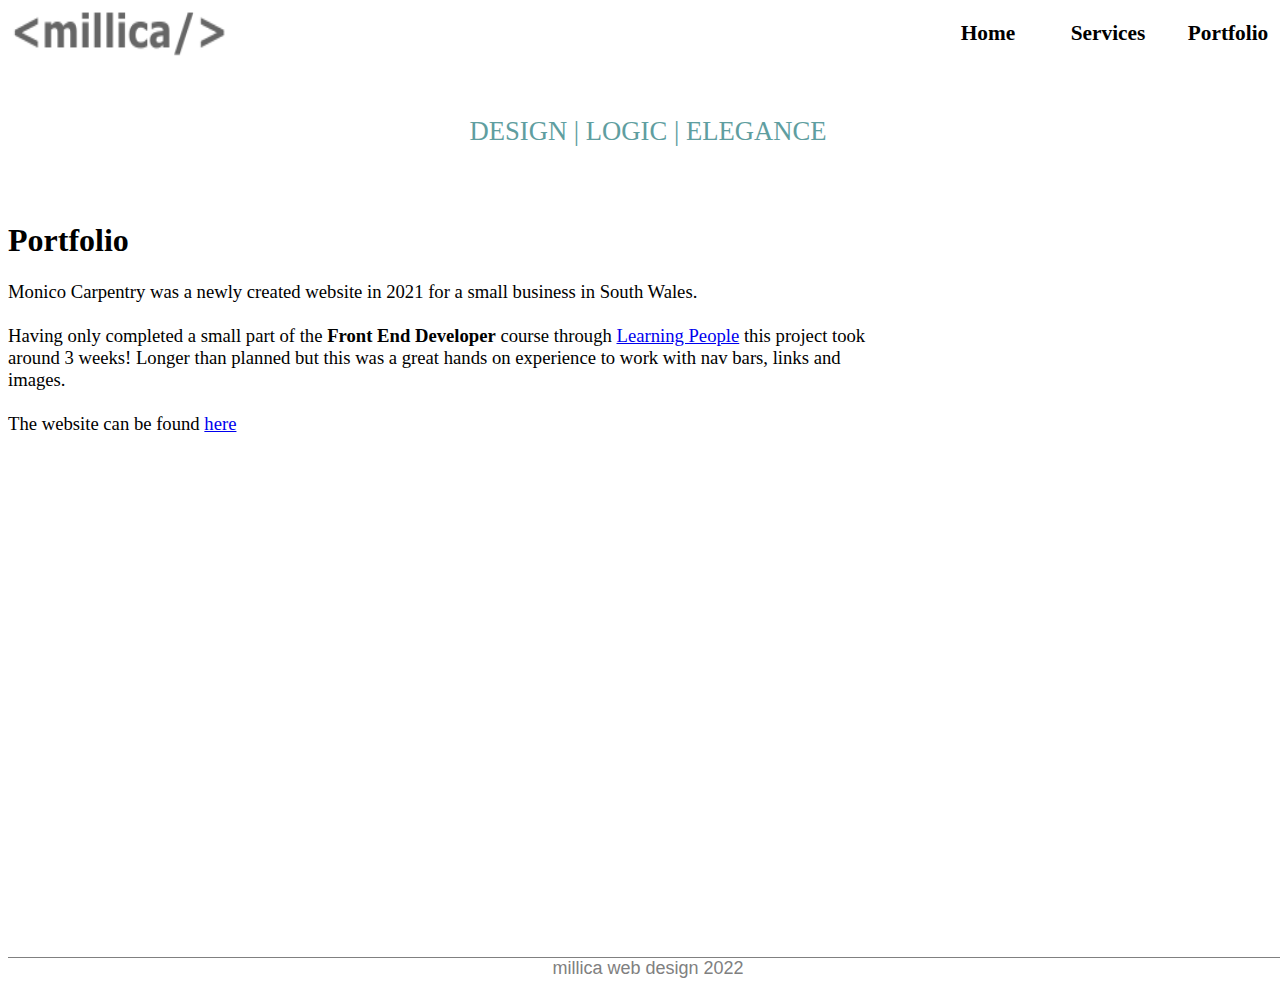
==== portfolio.html @ 21f67f3f "1st commit" ====
<!DOCTYPE html>
<html lang="en">
<head>
    <meta charset="UTF-8">
    <link rel="stylesheet" type="text/css" href="stylesheet.css" />
    <title>Martin Smith Profile</title> 
</head>

<body>
<div id="wrapper">

<a href="index.html" alt=""><img id="logo" src="images/millica_logo_1.png" alt=""></a>

<div id="nav">
<a href="index.html"><div id="home">Home</div></a>
<a href="services.html"><div id="services">Services</div></a>
<a href="#"><div id="portfolio">Portfolio</div></a>
</div>

<br><br><br><br><br>
<h1 id="motto">DESIGN | LOGIC | ELEGANCE</h1>
<br><br>
<h1 id="portfolio_name">Portfolio</h1>

<p id="para2">Monico Carpentry was a newly created website in 2021 for a small business in South Wales.<br><br>
Having only completed a small part of the <span style="font-weight: bold">Front End Developer</span> course through <a href="https://www.learningpeople.com/uk/" alt=""> Learning People</a> this project took around 3 weeks! Longer than planned but this was a great hands on experience to work with nav bars, links and images. <br><br>
    
The website can be found <a href="https://www.monico-carpentry.co.uk" alt="">here</a>
</p>

<br><br><br><br><br><br><br><br><br><br><br><br><br><br><br><br><br><br><br><br><br><br><br><br><br><br><br><br>
<footer>millica web design 2022</footer>
</div> <!--closing div for div id="wrapper"-->
---- stylesheet.css ----
/* home page */
#wrapper {
    margin: 0 auto;
    width: 1280px;
    } 

#logo {
    height: 50px;
    width: 220px;
    float: left;
}

#nav {
    float: right;
    width: 360px;
    height: 50px;
    font-family: calibri;
    font-size: 16pt;
    font-weight: bold;
    text-align: center;
    background-color: none;
}
#nav:hover{
        cursor: pointer;
}

#home {
    width: 120px;
    line-height: 50px;
    float: left;
    color: black;
}
#home:hover{
        background-color: cadetblue;
        color: white;
}

#services {
    width: 120px;
    line-height: 50px;
    float: left;
    color: black;
    }
#services:hover{
        background-color:cadetblue;
        color: white;
    }

#portfolio {
    width: 120px;
    line-height: 50px;
    float: left;
    color: black;
    }
#portfolio:hover{
        background-color: cadetblue;
        color: white;
    }

#motto {
    font-family: Calibri;
    font: weight 10px;
    font-size: 20pt;
    font-weight:lighter;
    color:cadetblue;
    text-align: center;
}

#index_name {
    font-family: calibri;
    padding-left: 70px;
}

#profile {
    width: 325px;
    height: 270px;
    border-radius: 50%;
    float:left;
    padding-left: 0px;

}

.h2float {
    padding-left: 400px;
    font-family: calibri;
    font-size: 15pt;
}

#para1 {
    padding-left: 400px;
    font-family: calibri;
    font-size: 14pt;
    width: 670px;
}

#list1 {
    padding-left: 400px;
    font-family: calibri;
    font-size: 14pt;
    width: 670px;
    list-style-type: none;
}

.h2nofloat {
    font-family: calibri;
    font-size: 15pt;
}

.list2 {
    font-family: calibri;
    font-size: 14pt;
    width: 670px;
    list-style-type: none;
    padding-left: 0px;
}

footer {
    font-size: 18px;
    font-family: arial; 
    color: grey; 
    text-align: center;
    padding-bottom: 0px;
    border-top-style: solid;
    border-top-color: grey;
    border-top-width: 1px;
}

/* services page */

#services_img {
    width: 404px;
    height: 297px;
    border-radius: 5%;
    float: left;
}

#services_name {
    font-family: calibri;
    padding-left: 500px
}


#list3 {
    font-family: calibri;
    font-size: 18pt;
    list-style-type: square;
    padding-left: 500px;   
}

/* portfolio page */

#portfolio_name{
    font-family: calibri;
}

#para2 {
    font-family: calibri;
    font-size: 14pt;
    width: 870px;
}
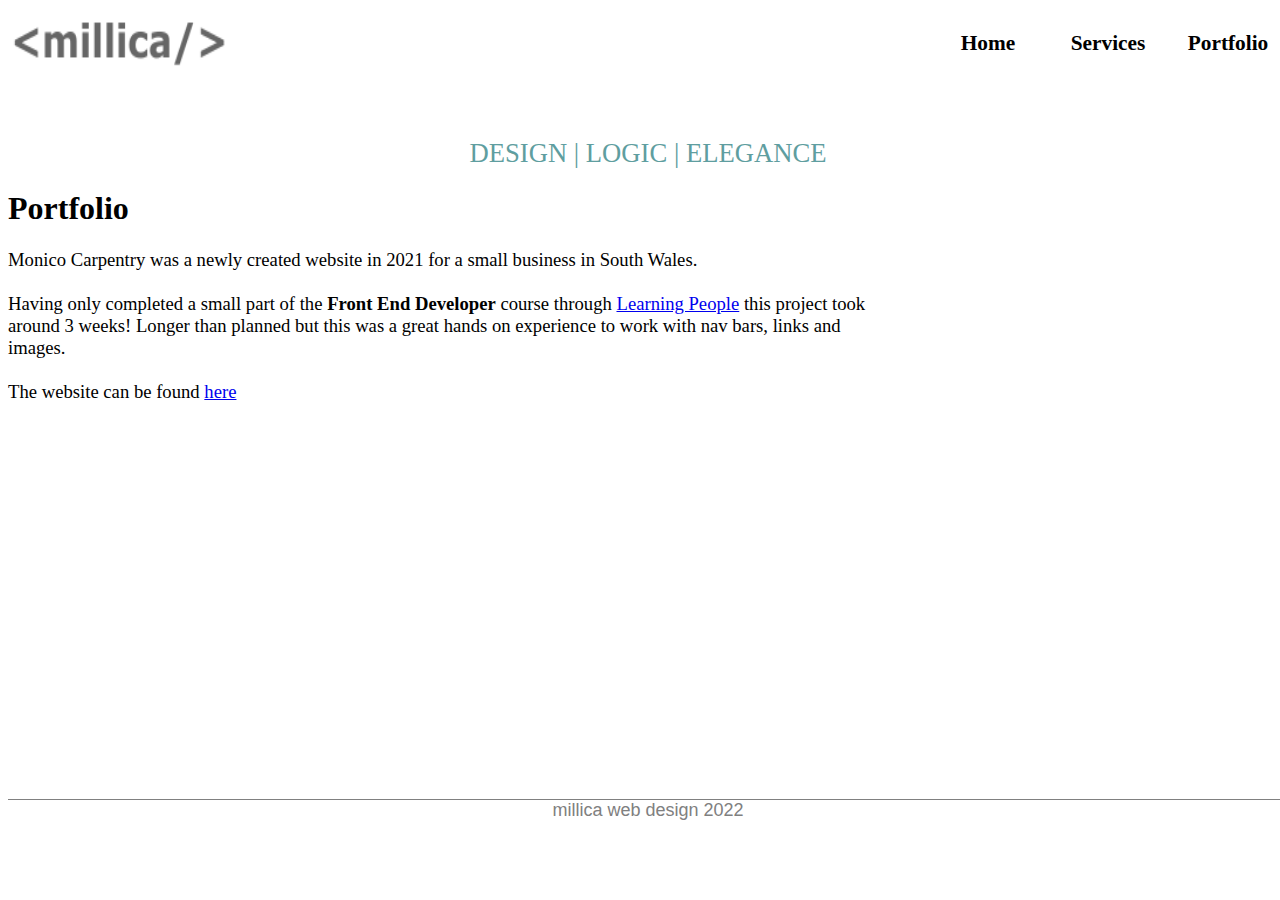
==== commit a47c0001: "media query 1st run" ====
--- a/portfolio.html
+++ b/portfolio.html
@@ -1,6 +1,7 @@
 <!DOCTYPE html>
 <html lang="en">
 <head>
+    <meta name="viewport" content="width=device-width, initial-scale=1.0"> <!-- needed for every page?-->
     <meta charset="UTF-8">
     <link rel="stylesheet" type="text/css" href="stylesheet.css" />
     <title>Martin Smith Profile</title> 
@@ -17,9 +18,8 @@
 <a href="#"><div id="portfolio">Portfolio</div></a>
 </div>
 
-<br><br><br><br><br>
 <h1 id="motto">DESIGN | LOGIC | ELEGANCE</h1>
-<br><br>
+
 <h1 id="portfolio_name">Portfolio</h1>
 
 <p id="para2">Monico Carpentry was a newly created website in 2021 for a small business in South Wales.<br><br>
@@ -28,6 +28,6 @@
 The website can be found <a href="https://www.monico-carpentry.co.uk" alt="">here</a>
 </p>
 
-<br><br><br><br><br><br><br><br><br><br><br><br><br><br><br><br><br><br><br><br><br><br><br><br><br><br><br><br>
+<br><br><br><br><br><br><br><br><br><br><br><br><br><br><br><br><br><br><br><br><br>
 <footer>millica web design 2022</footer>
 </div> <!--closing div for div id="wrapper"-->--- a/stylesheet.css
+++ b/stylesheet.css
@@ -64,19 +64,23 @@
     font-weight:lighter;
     color:cadetblue;
     text-align: center;
+    padding-top: 120px;
 }
 
 #index_name {
     font-family: calibri;
-    padding-left: 70px;
+    padding-left: 65px;
+    padding-top: 50px;
 }
 
 #profile {
-    width: 325px;
+    padding-top: 0px;
+    width: 300px;
     height: 270px;
     border-radius: 50%;
     float:left;
     padding-left: 0px;
+    
 
 }
 
@@ -101,17 +105,33 @@
     list-style-type: none;
 }
 
-.h2nofloat {
-    font-family: calibri;
-    font-size: 15pt;
-}
-
+#h2nofloat {
+    font-family: calibri;
+    font-size: 15pt;
+    padding-top: 100px;
+}
+
+#h3nofloat {
+    font-family: calibri;
+    font-size: 15pt;
+    padding-top: 50px;
+}
+
+#h4nofloat {
+    font-family: calibri;
+    font-size: 15pt;
+    padding-top: 50px;
+}
 .list2 {
     font-family: calibri;
     font-size: 14pt;
     width: 670px;
     list-style-type: none;
     padding-left: 0px;
+}
+
+#ftrplacement {
+    padding-top: 50px;
 }
 
 footer {
@@ -157,4 +177,76 @@
     font-family: calibri;
     font-size: 14pt;
     width: 870px;
-}+}
+
+@media only screen and (max-width: 600px) {
+    /*
+    body {
+        background-color: whits;
+        } 
+    */
+    #wrapper {
+        width: 100%;
+        }
+    
+    #logo {
+        height: 30px;
+        width: 130px;
+        padding-bottom: 5px;
+        }
+    
+    #nav {
+        width: 100%;
+        }
+    
+    #index_name {
+            width: 100%;
+        }
+
+    #profile {
+        width: 260px;
+        height: 240px;
+        float:none;
+        }
+    
+    .h2float {
+        padding-top: 10px;
+        padding-left: 5px;
+        }
+    
+    #para1 {
+        padding-left: 5px;
+        width: 100%;
+        }
+
+    #list1 {
+        padding-left: 5px;
+        }
+
+    #list2 {
+        padding-left: 5px;
+        }
+
+    #services_img {
+        width: 380px;
+        height: 260px;
+        border-radius: 5%;
+        float: none;
+        }
+
+    #services_name {
+        padding-left: 5px
+        }
+
+    #list3 {
+        padding-left: 5px;   
+        }
+    
+        #para2 {
+            width: 100%;
+        }
+    
+    }
+
+
+    
